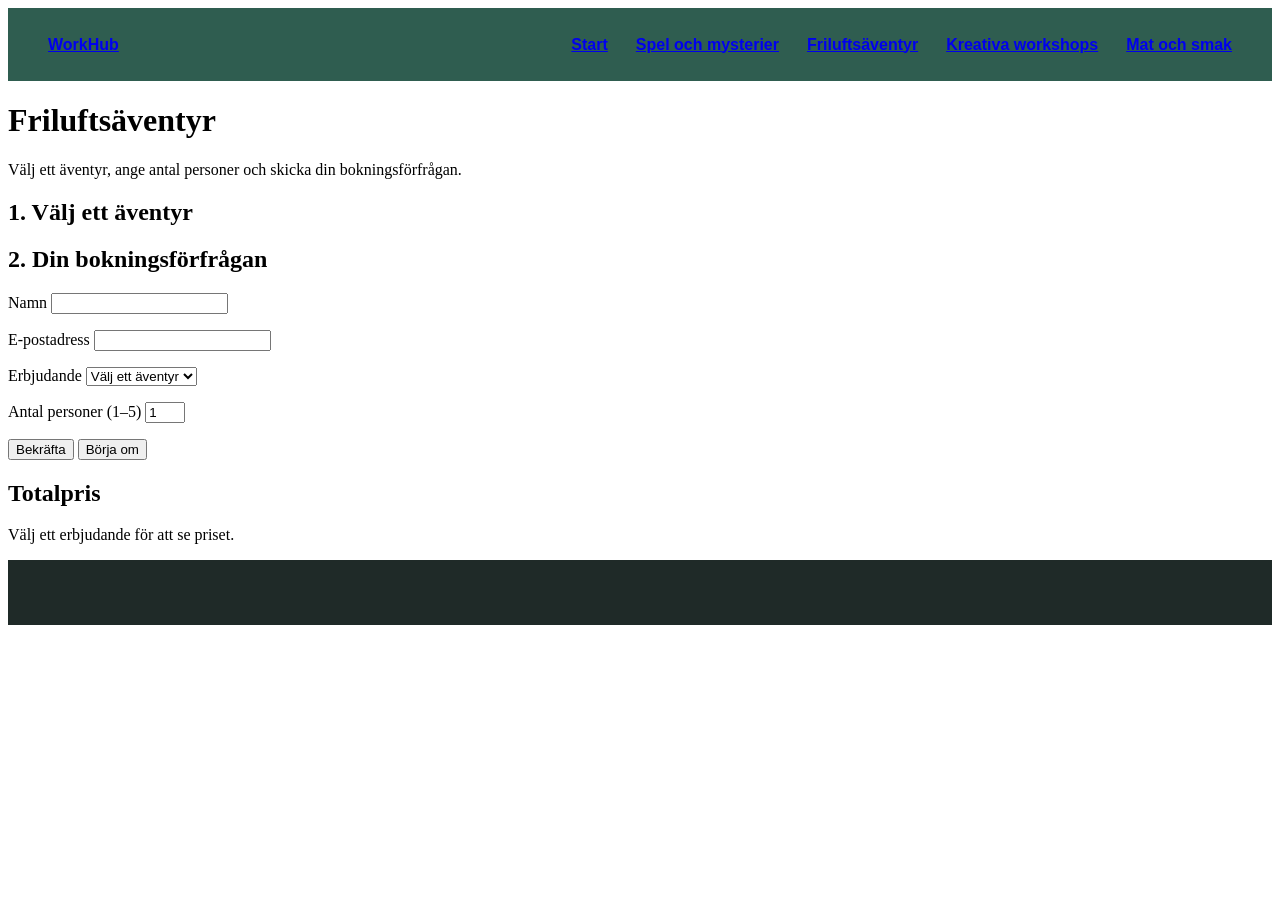
==== friluftsaventyr.html @ e3b95286 "Skapa grundstruktur för bokningssidan Friluftsäventyr" ====
<!DOCTYPE html>
<html lang="sv">
<head>
  <meta charset="UTF-8">
  <meta name="viewport" content="width=device-width, initial-scale=1.0">
  <title>Friluftsäventyr – WorkHub</title>
  <link rel="stylesheet" href="style.css">
</head>
<body>

  <!-- HEADER (same as index.html) -->
  <header class="header">
    <nav>
      <a href="index.html" class="logo">WorkHub</a>
      <div class="nav-links">
        <a href="index.html">Start</a>
        <a href="spel.html">Spel och mysterier</a>
        <a href="friluftsaventyr.html" class="active" aria-current="page">Friluftsäventyr</a>
        <a href="kreativa.html">Kreativa workshops</a>
        <a href="mat.html">Mat och smak</a>
      </div>
    </nav>
  </header>

  <main>
    <h1>Friluftsäventyr</h1>
    <p>Välj ett äventyr, ange antal personer och skicka din bokningsförfrågan.</p>

    <!-- 1. OFFERS: JavaScript fills this box -->
    <section>
      <h2>1. Välj ett äventyr</h2>
      <div id="offers"></div>
    </section>

    <!-- 2. FORM -->
    <section>
      <h2>2. Din bokningsförfrågan</h2>

      <form id="booking-form" novalidate>

        <label for="name">Namn</label>
        <input type="text" id="name">
        <p class="error" id="name-error"></p>

        <label for="email">E-postadress</label>
        <input type="text" id="email">
        <p class="error" id="email-error"></p>

        <label for="offer">Erbjudande</label>
        <select id="offer">
          <option value="">Välj ett äventyr</option>
        </select>
        <p class="error" id="offer-error"></p>

        <label for="quantity">Antal personer (1–5)</label>
        <input type="number" id="quantity" value="1" min="1" max="5">
        <p class="error" id="quantity-error"></p>

        <button type="submit" class="button">Bekräfta</button>
        <button type="button" id="reset-button" class="button button-secondary">Börja om</button>

      </form>
    </section>

    <!-- 3. PRICE -->
    <section>
      <h2>Totalpris</h2>
      <p id="price">Välj ett erbjudande för att se priset.</p>
    </section>

    <!-- 4. CONFIRMATION: JavaScript fills this box -->
    <section id="confirmation"></section>
  </main>

  <!-- FOOTER (same as index.html) -->
  <footer>
  </footer>

</body>
</html>
---- style.css ----
* {
    box-sizing: border-box;
}

nav {
    display: flex;
    align-items: center;
    justify-content: space-between;
    width: 100%;
    max-width: 1200px;
    margin-left: auto;
    margin-right: auto;
}

.header{
    background-color: #2F5D50;
    font-family: "Inter", sans-serif;
    font-weight: 600;
    color: #ffffff;
    width: auto;
    height: 73px;
    padding: 22px 40px;
    box-sizing: border-box;
    display: flex;
}

.nav-links {
    display: flex;
    gap: 28px;
}

.nav-links button{
    border: none;
    background: none;
    padding: 0;
    cursor: pointer;
    
    font-size: 16px;
    font-family: "Inter", sans-serif;
    font-weight: 600;
    color: #ffffff;
}

.nav-links button:hover{
    color: black;
}

.hero{
    background-color: #E4EDE9;
    font-family: "Inter", sans-serif;
    font-weight: 600;
    color: #6B7470;
    width: auto;
    height: 346;
    display: flex;
    flex-direction: column;
}
footer {
    background-color: #1F2A28;
    height: 65px;
    padding: 24px 40px;
}

footer p {
    margin: 0;
    font-size: 14px;
    color: white;
}
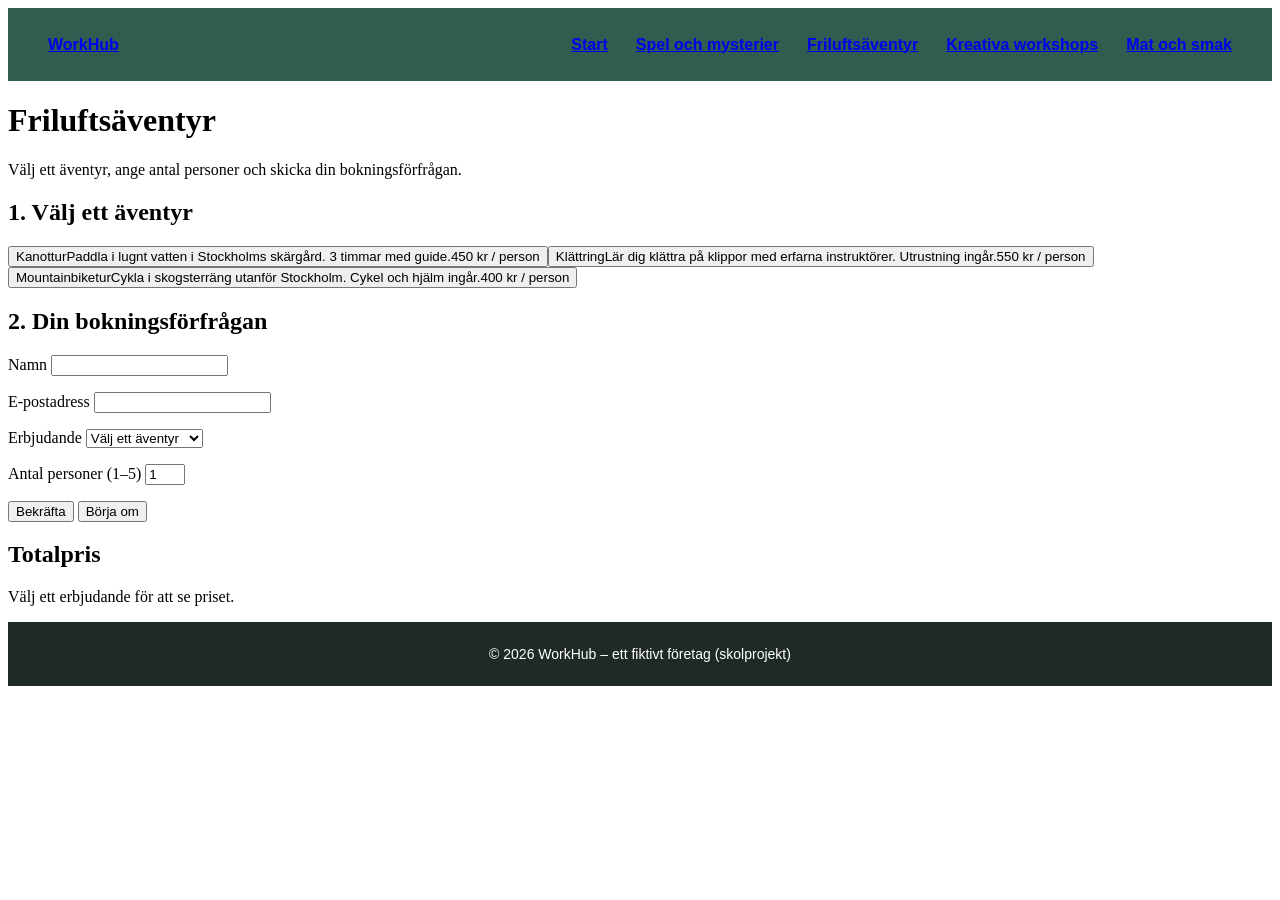
==== commit 4478e336: "Lägg till val av erbjudande, prisberäkning, validering, bekräftelse och Börja om" ====
--- a/friluftsaventyr.html
+++ b/friluftsaventyr.html
@@ -6,6 +6,7 @@
   <title>Friluftsäventyr – WorkHub</title>
   <link rel="stylesheet" href="style.css">
 </head>
+
 <body>
 
   <!-- HEADER (same as index.html) -->
@@ -22,7 +23,7 @@
     </nav>
   </header>
 
-  <main>
+  <main class="booking-page">
     <h1>Friluftsäventyr</h1>
     <p>Välj ett äventyr, ange antal personer och skicka din bokningsförfrågan.</p>
 
@@ -39,25 +40,27 @@
       <form id="booking-form" novalidate>
 
         <label for="name">Namn</label>
-        <input type="text" id="name">
+        <input type="text" id="name" aria-describedby="name-error">
         <p class="error" id="name-error"></p>
 
         <label for="email">E-postadress</label>
-        <input type="text" id="email">
+        <input type="text" id="email" aria-describedby="email-error">
         <p class="error" id="email-error"></p>
 
         <label for="offer">Erbjudande</label>
-        <select id="offer">
+        <select id="offer" aria-describedby="offer-error">
           <option value="">Välj ett äventyr</option>
         </select>
         <p class="error" id="offer-error"></p>
 
         <label for="quantity">Antal personer (1–5)</label>
-        <input type="number" id="quantity" value="1" min="1" max="5">
+        <input type="number" id="quantity" value="1" min="1" max="5" aria-describedby="quantity-error">
         <p class="error" id="quantity-error"></p>
 
-        <button type="submit" class="button">Bekräfta</button>
-        <button type="button" id="reset-button" class="button button-secondary">Börja om</button>
+        <div class="form-buttons">
+          <button type="submit" class="button">Bekräfta</button>
+          <button type="button" id="reset-button" class="button button-secondary">Börja om</button>
+        </div>
 
       </form>
     </section>
@@ -65,7 +68,7 @@
     <!-- 3. PRICE -->
     <section>
       <h2>Totalpris</h2>
-      <p id="price">Välj ett erbjudande för att se priset.</p>
+      <p id="price" aria-live="polite">Välj ett erbjudande för att se priset.</p>
     </section>
 
     <!-- 4. CONFIRMATION: JavaScript fills this box -->
@@ -74,7 +77,11 @@
 
   <!-- FOOTER (same as index.html) -->
   <footer>
+    <p>© 2026 WorkHub – ett fiktivt företag (skolprojekt)</p>
   </footer>
+
+  
+<script src="js/friluftsaventyr.js"></script>
 
 </body>
 </html>
--- a/style.css
+++ b/style.css
@@ -42,27 +42,65 @@
 }
 
 .nav-links button:hover{
-    color: black;
+    color: #E07A3F;
 }
 
-.hero{
-    background-color: #E4EDE9;
-    font-family: "Inter", sans-serif;
-    font-weight: 600;
-    color: #6B7470;
-    width: auto;
-    height: 346;
+/* ===================================
+   VÄLKOMSTSEKTION
+=================================== */
+
+.hero {
     display: flex;
     flex-direction: column;
+    align-items: center;
+    justify-content: center;
+    text-align: center;
+
+    background-color: #E4EDE9;
+    padding: 88px 20px;
+    font-family: "Inter", sans-serif;
+    color: #1F2A28;
 }
+
+.hero h1 {
+    font-size: 3rem;
+    margin: 0 0 16px;
+}
+
+.hero p {
+    font-size: 1.25rem;
+    color: #6B7470;
+    margin: 0 0 28px;
+}
+
+/* Knappen i välkomstsektionen */
+.hero .button {
+    display: inline-block;
+    background-color: #2F5D50;
+    color: #FFFFFF;
+    padding: 12px 24px;
+    border-radius: 8px;
+    text-decoration: none;
+    font-weight: 600;
+}
+
+.hero .button:hover {
+    background-color: #24483E;
+}
+
+/* ===================================
+   FOOTER – Person 4 (Qustan)
+=================================== */
+
 footer {
     background-color: #1F2A28;
-    height: 65px;
     padding: 24px 40px;
+    text-align: center;
 }
 
 footer p {
     margin: 0;
+    font-family: "Inter", sans-serif;
     font-size: 14px;
-    color: white;
+    color: #FFFFFF;
 }
